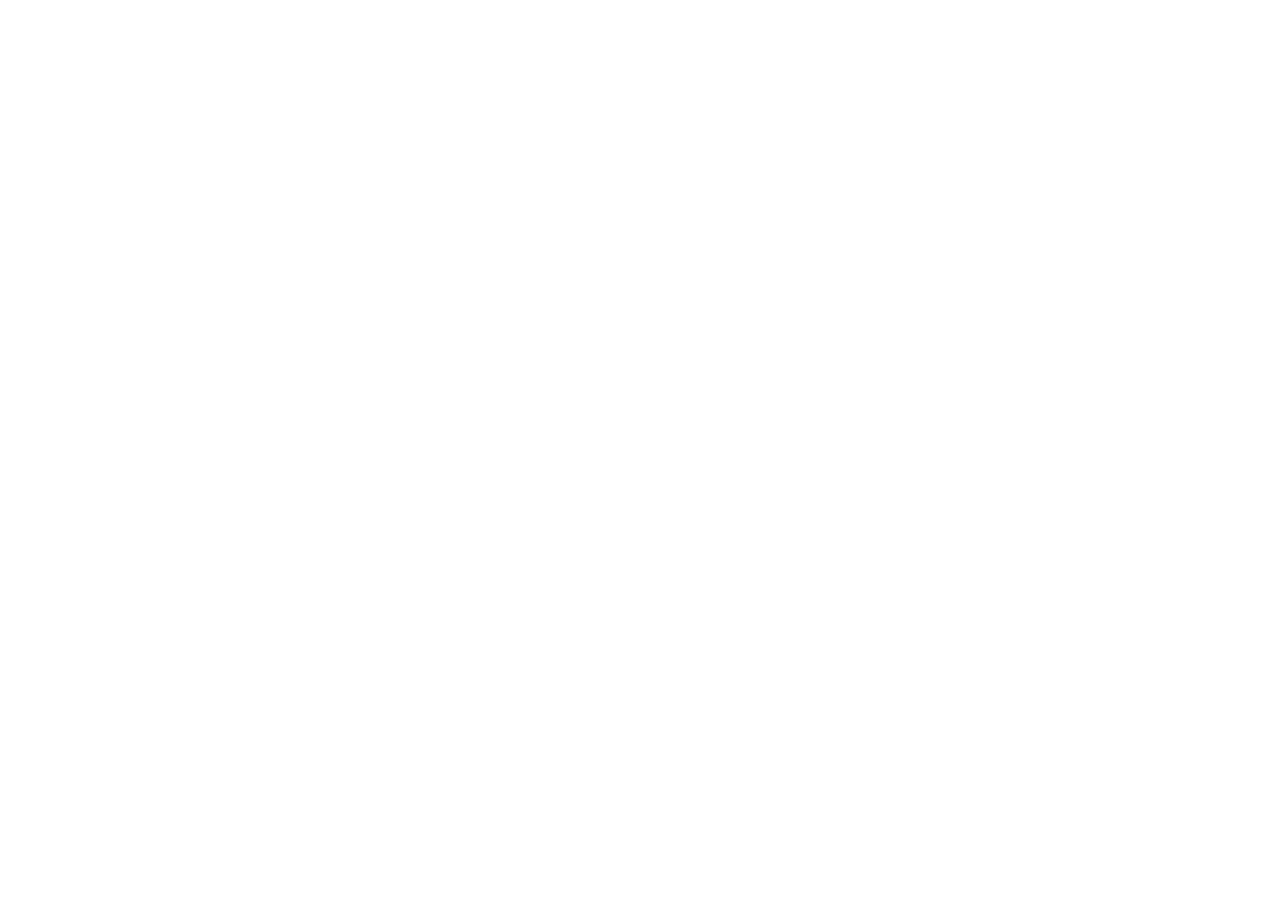
==== index.html @ b226ded3 "Creating repository and index.html" ====
<!DOCTYPE html>
<html lang="en">
<head>
    <meta charset="UTF-8">
    <meta name="viewport" content="width=device-width, initial-scale=1.0">
    <title>Deadventurer Home Page</title>
</head>
<body>
    
</body>
</html>
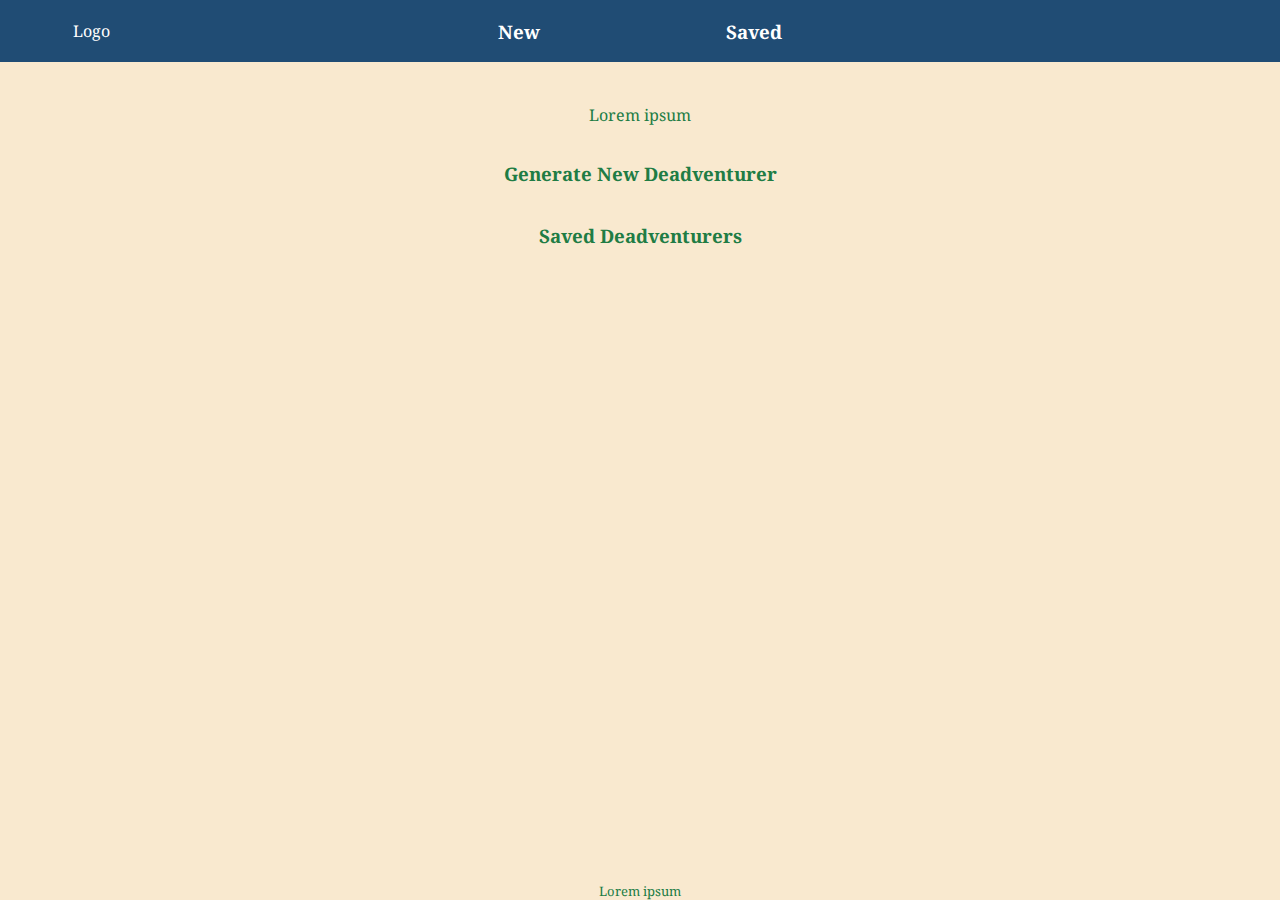
==== commit f49ca4fe: "Began design of website and basic navigation" ====
--- a/index.html
+++ b/index.html
@@ -2,10 +2,26 @@
 <html lang="en">
 <head>
     <meta charset="UTF-8">
-    <meta name="viewport" content="width=device-width, initial-scale=1.0">
+    <meta name="viewport" content="height=device-height, width=device-width, initial-scale=1.0">
     <title>Deadventurer Home Page</title>
+    <link rel="stylesheet" href="/css/style.css" />
 </head>
+
 <body>
-    
+    <header id="header"></header>
+
+    <main class="welcome-page">
+        <div class="title">
+            <h1>Deadventurer</h1>
+        </div>
+        <div class="text-block">
+            <p class="site-desc">Lorem ipsum</p>
+        </div>
+        <a class="btnnav" href="/generator/index.html"><h3>Generate New Deadventurer</h3></a>
+        <a class="btnnav saves" href="/savedlist/index.html"><h3>Saved Deadventurers</h3></a>
+    </main>
+
+    <footer id="footer"></footer>
+    <script src="js/load.js" type="module"></script>
 </body>
 </html>--- a/css/style.css
+++ b/css/style.css
@@ -0,0 +1,121 @@
+@import url('https://fonts.googleapis.com/css2?family=Rosarivo:ital@0;1&display=swap');
+@import url('https://fonts.googleapis.com/css2?family=Noto+Serif:ital,wght@0,100..900;1,100..900&display=swap');
+
+:root {
+    /*Set useful variables - scheme colors and fonts*/
+    --font-title: Rosarivo, "rosarivo", cursive;
+    --font-text: Noto, "noto serif", serif;
+
+    --color-primary: #f9e9cf;
+    --color-secondary: #207c44;
+    --color-tertiary: #204c74;
+}
+
+/*General styling*/
+body {
+    font-family: var(--font-text);
+    background-color: var(--color-primary);
+    color: var(--color-secondary);
+    margin: 0;
+
+    display: flex;
+    flex-direction: column;
+    min-height: 100vh;
+}
+
+a {
+    text-decoration: none;
+    color: var(--color-secondary);
+}
+
+.hide {
+    display: none;
+}
+
+/*Header*/
+#header {
+    width: 100%;
+    position: fixed;
+    top: 0;
+    z-index: 100; 
+}
+
+.header-content {
+    display: grid;
+    grid-template-columns: 1fr 5fr 1fr;
+    background-color: var(--color-tertiary); 
+    color: white;
+    height: 5%;
+}
+
+.logo {
+    display: flex;
+    justify-content: center;
+    margin: auto;
+}
+
+.logo a {
+    color: white;
+}
+
+/* Potential Hamburger Menu if sitenav grows unwieldy
+#menubtn {
+    border: 0;
+    background: none;
+    background-color: var(--color-tertiary);
+    color: white;
+    font-size: 1.5em;
+    position: fixed;
+    right: .5%;
+    top: 0;
+    z-index: 100;
+}
+*/
+
+#sitenav {
+    z-index: 99;
+}
+
+#sitenav ul {
+    list-style-type: none;
+    padding: 0;
+    text-align: center;
+    overflow: hidden;
+    margin: 0;
+}
+
+#sitenav li {
+    display: inline-block;
+    text-align: justify;
+    padding: 0 10%;
+}
+
+#sitenav a {
+    color: white;
+}
+
+/*Footer*/
+#footer {
+    width: 100%;
+    margin-top: auto;
+    font-size: small;
+    text-align: center;
+}
+
+/*Main page*/
+.welcome-page {
+    display: flex;
+    flex-direction: column;
+    align-items: center;
+}
+
+.title {
+    font-family: var(--font-title);
+}
+
+.site-desc {
+}
+
+@media screen and (min-width: 500px) {
+
+}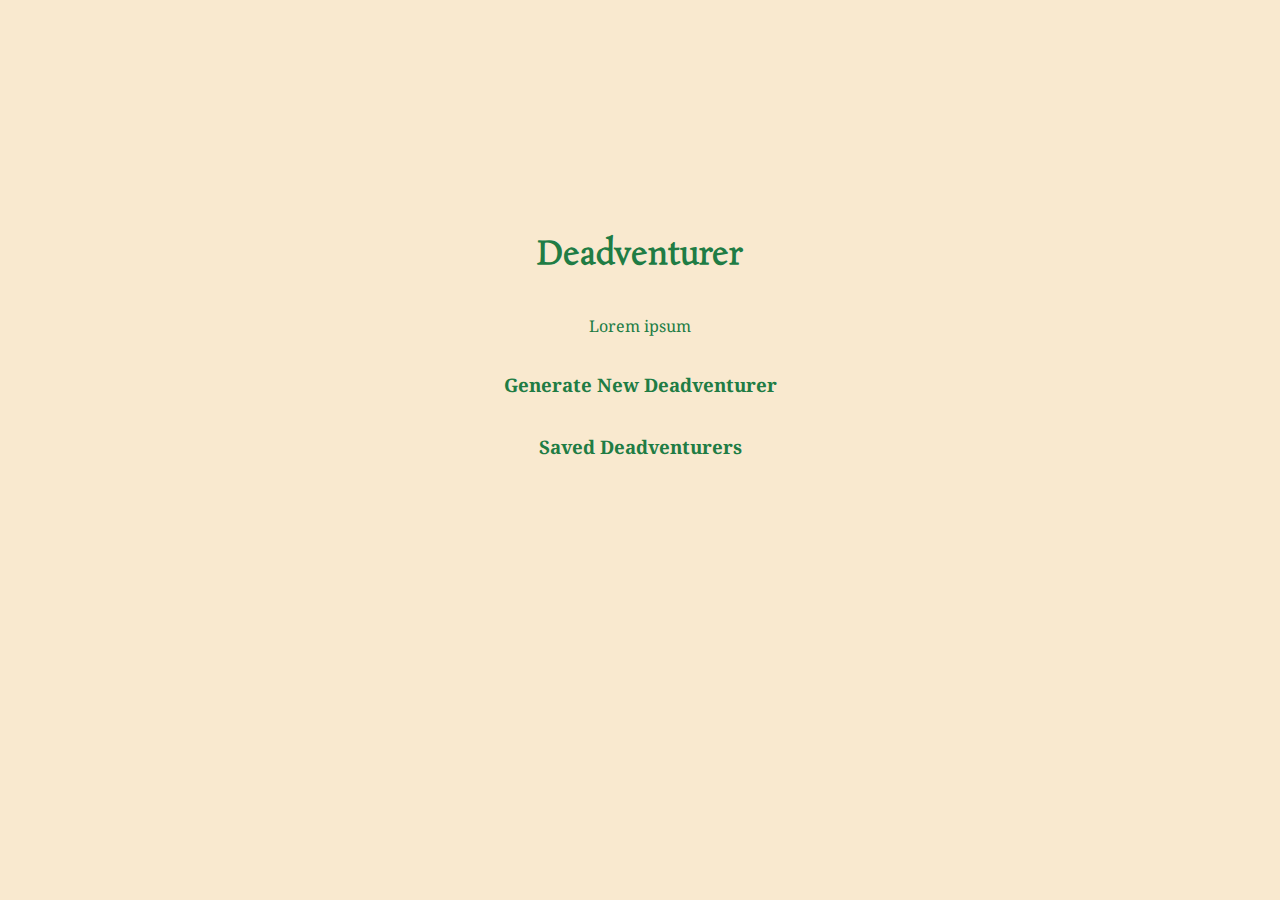
==== commit 13d7f8b9: "Edits to links for live page" ====
--- a/index.html
+++ b/index.html
@@ -4,7 +4,7 @@
     <meta charset="UTF-8">
     <meta name="viewport" content="height=device-height, width=device-width, initial-scale=1.0">
     <title>Deadventurer Home Page</title>
-    <link rel="stylesheet" href="/css/style.css" />
+    <link rel="stylesheet" href="css/style.css" />
 </head>
 
 <body>
@@ -17,11 +17,11 @@
         <div class="text-block">
             <p class="site-desc">Lorem ipsum</p>
         </div>
-        <a class="btnnav" href="/generator/index.html"><h3>Generate New Deadventurer</h3></a>
-        <a class="btnnav saves" href="/savedlist/index.html"><h3>Saved Deadventurers</h3></a>
+        <a class="btnnav" href="/generator/generator.html"><h3>Generate New Deadventurer</h3></a>
+        <a class="btnnav saves" href="/savedlist/saved-list.html"><h3>Saved Deadventurers</h3></a>
     </main>
 
     <footer id="footer"></footer>
-    <script src="js/load.js" type="module"></script>
+    <script src="js/loadPage.js" type="module"></script>
 </body>
 </html>--- a/css/style.css
+++ b/css/style.css
@@ -23,6 +23,11 @@
     min-height: 100vh;
 }
 
+main {
+    max-width: 800px;
+    margin: auto;
+}
+
 a {
     text-decoration: none;
     color: var(--color-secondary);
@@ -30,6 +35,22 @@
 
 .hide {
     display: none;
+}
+
+/*These two classes allow for a fieldset appearance using sections*/
+.section-field {
+    border: 2px groove threedface;
+    padding: 1em;
+    margin-top: .75em;
+}
+
+.section-label {
+    float: left;
+    margin: -1.7em 0 0;
+    padding: 0 .5em;
+    background: var(--color-primary);
+    font-size: 1em;
+    font-weight: normal;
 }
 
 /*Header*/
@@ -118,4 +139,48 @@
 
 @media screen and (min-width: 500px) {
 
+}
+
+/*Adventurer List*/
+.adventurers-list {
+    list-style: none;
+}
+
+.adventurer-card {
+    border: 2px groove;
+    padding: .51em;
+    margin: .5em;
+    display: grid;
+    grid-template-columns: 1fr 1fr;
+    grid-template-rows: 1fr 1fr 1fr 1fr 1fr;        
+}
+
+.adventurer-name {
+    grid-column: 1 / 3;
+    text-align: center;
+}
+
+.adventurer-background {
+    grid-column: 1 / 2;
+    grid-row: 2 / 4;
+}
+
+.adventurer-loot {
+    grid-column: 2 / 3;
+    grid-row: 2 / 5;
+}
+
+.adventurer-death {
+    grid-column: 1 / 2;
+    grid-row: 4 / 6
+}
+
+.adventurer-buttons {
+    grid-column: 2 / 3;
+    grid-row: 5 / 6;
+}
+
+.loot-list {
+    list-style: none;
+    padding: 0;
 }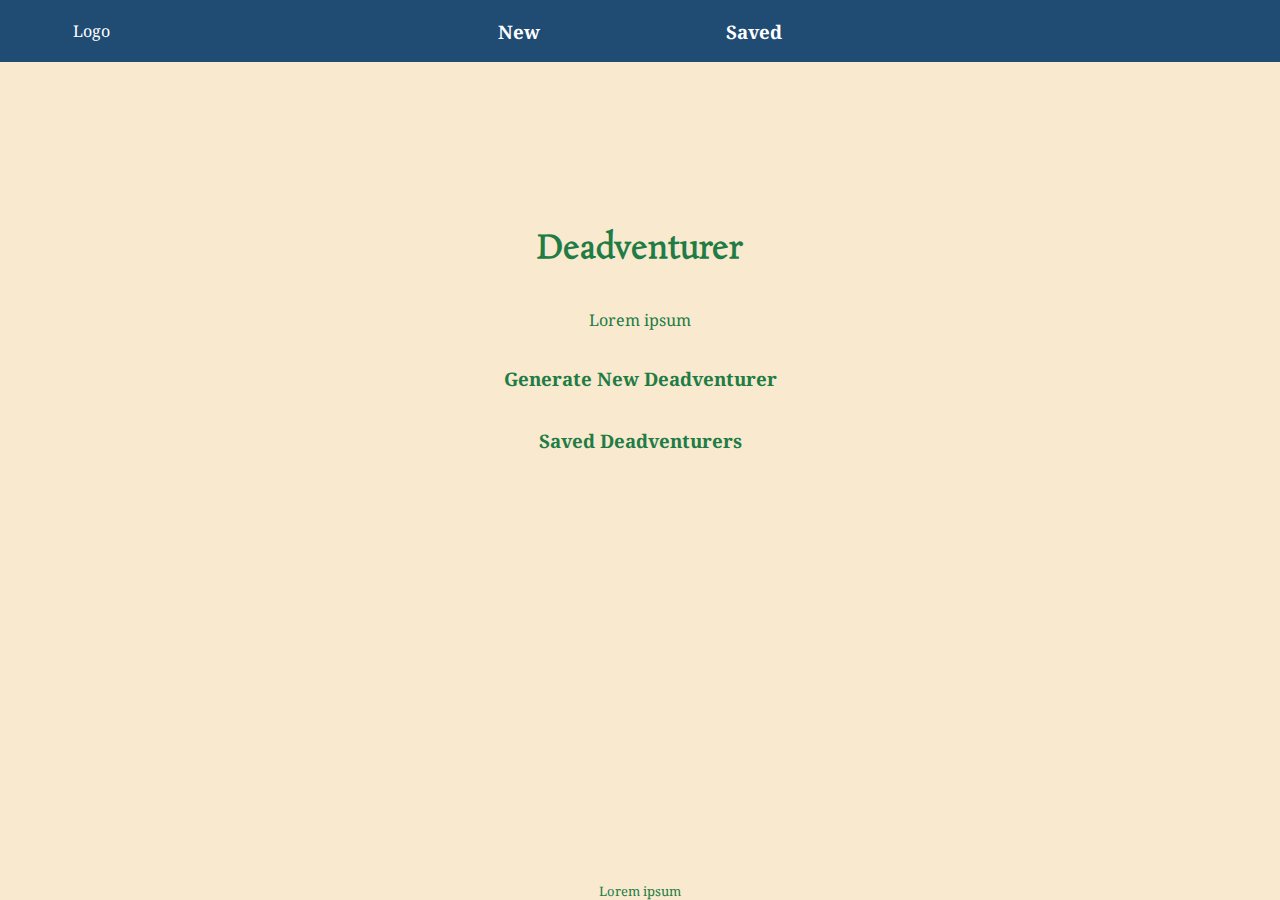
==== commit fc804eba: "Implemented detail view, completed list view, fixed hyperlinks in main menu, fixed generator selecti" ====
--- a/index.html
+++ b/index.html
@@ -4,7 +4,7 @@
     <meta charset="UTF-8">
     <meta name="viewport" content="height=device-height, width=device-width, initial-scale=1.0">
     <title>Deadventurer Home Page</title>
-    <link rel="stylesheet" href="css/style.css" />
+    <link rel="stylesheet" href="./css/style.css" />
 </head>
 
 <body>
@@ -17,11 +17,11 @@
         <div class="text-block">
             <p class="site-desc">Lorem ipsum</p>
         </div>
-        <a class="btnnav" href="/generator/generator.html"><h3>Generate New Deadventurer</h3></a>
-        <a class="btnnav saves" href="/savedlist/saved-list.html"><h3>Saved Deadventurers</h3></a>
+        <a class="btnnav" href="./generator.html"><h3>Generate New Deadventurer</h3></a>
+        <a class="btnnav saves" href="./saved-list.html"><h3>Saved Deadventurers</h3></a>
     </main>
 
     <footer id="footer"></footer>
-    <script src="js/loadPage.js" type="module"></script>
+    <script src="./js/loadPage.js" type="module"></script>
 </body>
 </html>--- a/css/style.css
+++ b/css/style.css
@@ -183,4 +183,27 @@
 .loot-list {
     list-style: none;
     padding: 0;
+}
+
+.adventurer-buttons {
+    display: grid;
+    grid-template-columns: 2fr 1fr;
+    align-content: center;
+}
+
+.adventurer-buttons * {
+    background-color: var(--color-tertiary);
+    font: var(--font-title);
+    color: white;
+    border: none;
+    padding: 5%;
+    margin: 0 10%;
+}
+
+.adventurer-details {
+    grid-column: 1 / 2;
+}
+
+.adventurer-delete {
+    grid-column: 2 / 3;
 }